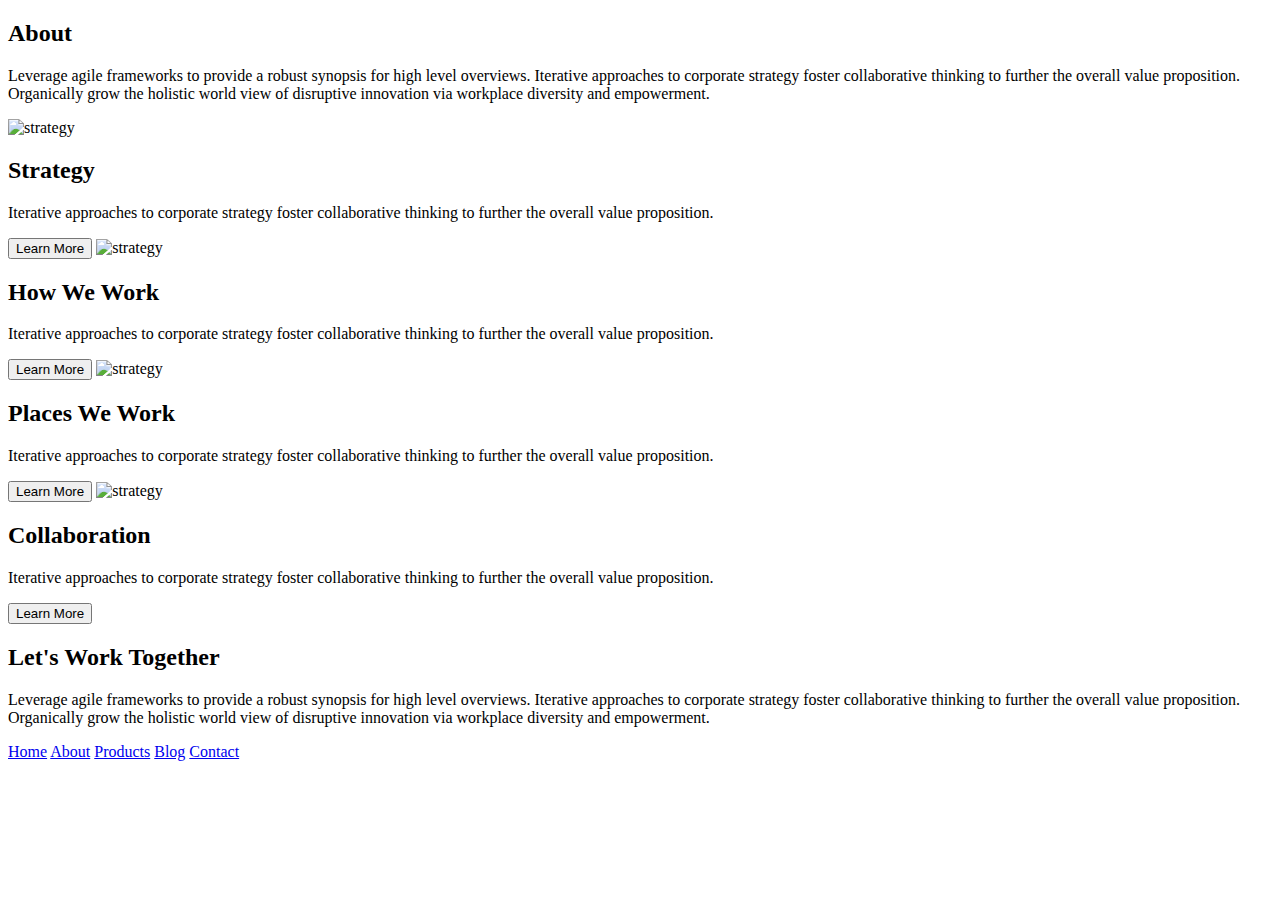
==== about.html @ 88c1f341 "add HTML markup to about page" ====
<!doctype html>

<html lang="en">
<head>
  <meta charset="utf-8">

  <title>Sprint Challenge - About</title>

  <link href="https://fonts.googleapis.com/css?family=Roboto|Rubik" rel="stylesheet">
  <link rel="stylesheet" href="css/index.css">

</head>

<body>
    <div class="container about-page">
     
    <h2>About</h2>

    <p>Leverage agile frameworks to provide a robust synopsis for high level overviews. Iterative approaches to corporate strategy foster collaborative thinking to further the overall value proposition. Organically grow the holistic world view of disruptive innovation via workplace diversity and empowerment.</p>


    <img src="img/about-plan.png" alt="strategy">
    
    <h2>Strategy</h2>
    
    <p>Iterative approaches to corporate strategy foster collaborative thinking to further the overall value proposition.</p>

    <button>Learn More</button>



    <img src="img/about-working.png" alt="strategy">
    
    <h2>How We Work</h2>
    
    <p>Iterative approaches to corporate strategy foster collaborative thinking to further the overall value proposition.</p>

    <button>Learn More</button>



    <img src="img/about-office.png" alt="strategy">
    
    <h2>Places We Work</h2>

    <p>Iterative approaches to corporate strategy foster collaborative thinking to further the overall value proposition.</p>

    <button>Learn More</button>

    <img src="img/about-meeting.png" alt="strategy">
    
    <h2>Collaboration</h2>
    
    <p>Iterative approaches to corporate strategy foster collaborative thinking to further the overall value proposition.</p>

    <button>Learn More</button>

    <h2>Let's Work Together</h2>

    <p>Leverage agile frameworks to provide a robust synopsis for high level overviews. Iterative approaches to corporate strategy foster collaborative thinking to further the overall value proposition. Organically grow the holistic world view of disruptive innovation via workplace diversity and empowerment.</p>
        
      <footer>
        <nav>
          <a href="index.html">Home</a>
          <a href="#">About</a>
          <a href="#">Products</a>
          <a href="#">Blog</a>
          <a href="#">Contact</a>
        </nav>
      </footer>
    </div><!-- container -->        
</body>
</html>
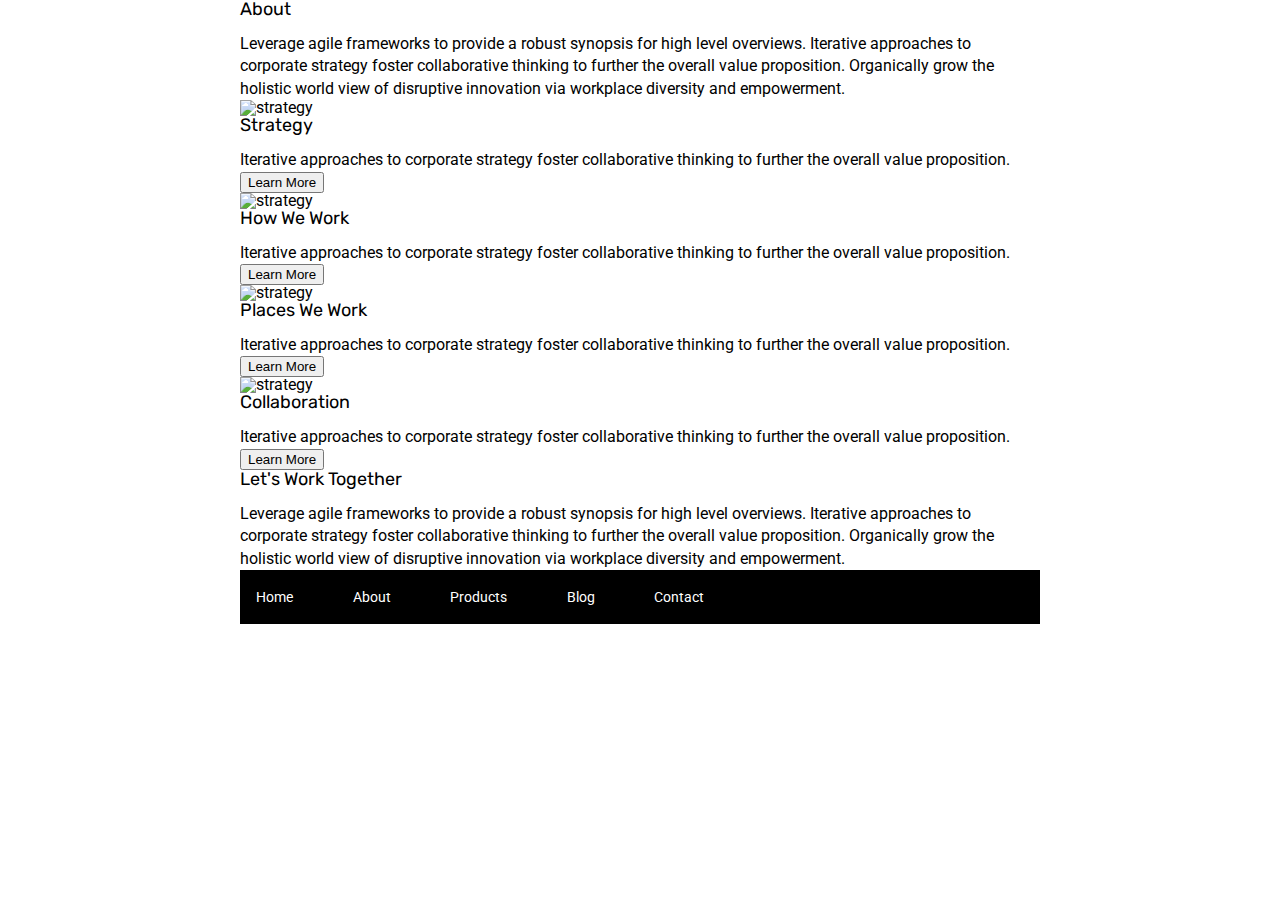
==== commit 5042464a: "add htm for home page header and css for header and boxes on home page" ====
--- a/about.html
+++ b/about.html
@@ -14,51 +14,62 @@
 <body>
     <div class="container about-page">
      
-    <h2>About</h2>
+      <div class="about-section"> 
+        <h2>About</h2>
 
-    <p>Leverage agile frameworks to provide a robust synopsis for high level overviews. Iterative approaches to corporate strategy foster collaborative thinking to further the overall value proposition. Organically grow the holistic world view of disruptive innovation via workplace diversity and empowerment.</p>
+        <p>Leverage agile frameworks to provide a robust synopsis for high level overviews. Iterative approaches to corporate strategy foster collaborative thinking to further the overall value proposition. Organically grow the holistic world view of disruptive innovation via workplace diversity and empowerment.</p>
+      </div>
 
+    <div class="strategy-work">
+      <div class="strategy">
+        <img src="img/about-plan.png" alt="strategy">
+        
+        <h2>Strategy</h2>
+        
+        <p>Iterative approaches to corporate strategy foster collaborative thinking to further the overall value proposition.</p>
 
-    <img src="img/about-plan.png" alt="strategy">
+        <button>Learn More</button>
+      </div>
+
+      <div class="work">
+        <img src="img/about-working.png" alt="strategy">
+        
+        <h2>How We Work</h2>
+        
+        <p>Iterative approaches to corporate strategy foster collaborative thinking to further the overall value proposition.</p>
+
+        <button>Learn More</button>
+      </div>
+    </div>
+
+    <div class="places-collab">
+      <div class="places">
+        <img src="img/about-office.png" alt="strategy">
+        
+        <h2>Places We Work</h2>
+
+        <p>Iterative approaches to corporate strategy foster collaborative thinking to further the overall value proposition.</p>
+
+        <button>Learn More</button>
+      </div>
+
+      <div class="collab">
+        <img src="img/about-meeting.png" alt="strategy">
+        
+        <h2>Collaboration</h2>
+        
+        <p>Iterative approaches to corporate strategy foster collaborative thinking to further the overall value proposition.</p>
+
+        <button>Learn More</button>
+      </div>
+    </div>
+
+    <div class="work-together">
+      <h2>Let's Work Together</h2>
+
+      <p>Leverage agile frameworks to provide a robust synopsis for high level overviews. Iterative approaches to corporate strategy foster collaborative thinking to further the overall value proposition. Organically grow the holistic world view of disruptive innovation via workplace diversity and empowerment.</p>
+    </div>
     
-    <h2>Strategy</h2>
-    
-    <p>Iterative approaches to corporate strategy foster collaborative thinking to further the overall value proposition.</p>
-
-    <button>Learn More</button>
-
-
-
-    <img src="img/about-working.png" alt="strategy">
-    
-    <h2>How We Work</h2>
-    
-    <p>Iterative approaches to corporate strategy foster collaborative thinking to further the overall value proposition.</p>
-
-    <button>Learn More</button>
-
-
-
-    <img src="img/about-office.png" alt="strategy">
-    
-    <h2>Places We Work</h2>
-
-    <p>Iterative approaches to corporate strategy foster collaborative thinking to further the overall value proposition.</p>
-
-    <button>Learn More</button>
-
-    <img src="img/about-meeting.png" alt="strategy">
-    
-    <h2>Collaboration</h2>
-    
-    <p>Iterative approaches to corporate strategy foster collaborative thinking to further the overall value proposition.</p>
-
-    <button>Learn More</button>
-
-    <h2>Let's Work Together</h2>
-
-    <p>Leverage agile frameworks to provide a robust synopsis for high level overviews. Iterative approaches to corporate strategy foster collaborative thinking to further the overall value proposition. Organically grow the holistic world view of disruptive innovation via workplace diversity and empowerment.</p>
-        
       <footer>
         <nav>
           <a href="index.html">Home</a>
--- a/css/index.css
+++ b/css/index.css
@@ -0,0 +1,181 @@
+/* http://meyerweb.com/eric/tools/css/reset/ 
+   v2.0 | 20110126
+   License: none (public domain)
+*/
+
+html, body, div, span, applet, object, iframe,
+h1, h2, h3, h4, h5, h6, p, blockquote, pre,
+a, abbr, acronym, address, big, cite, code,
+del, dfn, em, img, ins, kbd, q, s, samp,
+small, strike, strong, sub, sup, tt, var,
+b, u, i, center,
+dl, dt, dd, ol, ul, li,
+fieldset, form, label, legend,
+table, caption, tbody, tfoot, thead, tr, th, td,
+article, aside, canvas, details, embed, 
+figure, figcaption, footer, header, hgroup, 
+menu, nav, output, ruby, section, summary,
+time, mark, audio, video {
+	margin: 0;
+	padding: 0;
+	border: 0;
+	font-size: 100%;
+	font: inherit;
+	vertical-align: baseline;
+}
+/* HTML5 display-role reset for older browsers */
+article, aside, details, figcaption, figure, 
+footer, header, hgroup, menu, nav, section {
+	display: block;
+}
+body {
+	line-height: 1;
+}
+ol, ul {
+	list-style: none;
+}
+blockquote, q {
+	quotes: none;
+}
+blockquote:before, blockquote:after,
+q:before, q:after {
+	content: '';
+	content: none;
+}
+table {
+	border-collapse: collapse;
+	border-spacing: 0;
+}
+
+* {
+    box-sizing: border-box;
+}
+
+html, body {
+    height: 100%;
+    font-family: 'Roboto', sans-serif;
+}
+
+h1, h2, h3, h4, h5 {
+    font-size: 18px;
+    margin-bottom: 15px;
+    font-family: 'Rubik', sans-serif;
+}
+
+p {
+    line-height: 1.4;
+}
+
+
+.container {
+    width: 800px;
+    margin: 0 auto;
+}
+
+header {
+    display: flex;
+}
+
+.logo {
+    width: 157px;
+    height: 41px;
+    margin-top: 14px;
+}
+
+header nav {
+    padding-top: 37px;
+}
+
+header nav a {
+    text-decoration: none;
+    color: black;
+    padding-left: 80px;
+    font-size: 13px;
+}
+
+
+.top-content {
+    display: flex;
+    flex-wrap: wrap;
+    justify-content: space-evenly;
+    margin-bottom: 20px;
+    border-bottom: 1px dashed black;
+}
+
+.top-content img {
+    margin-top: 30px;
+    margin-bottom: 30px;
+}
+
+.top-content .text-container {
+    width: 48%;
+    padding: 0 1%;
+    padding-bottom: 20px;  
+}
+
+.middle-content {
+    margin-bottom: 20px;
+    border-bottom: 1px dashed black;
+}
+
+.middle-content h2 {
+    padding: 0 2%;
+    margin-bottom: 0;
+}
+
+.middle-content .boxes {
+    display: flex;
+    flex-wrap: wrap;
+    justify-content: space-evenly;
+}
+
+.middle-content .boxes .box {
+    width: 12.5%;
+    height: 100px;
+    background: black;
+    margin: 20px 2.5%;
+    color: white;
+    display: flex;
+    align-items: center;
+    justify-content: center;
+}
+
+.middle-content .boxes .box1 {
+    background-color: teal;
+}
+
+.bottom-content {
+    display: flex;
+    margin: 0 2% 20px;
+    justify-content: space-around;
+}
+
+.bottom-content .text-container {
+    padding-right: 4%;
+}
+
+.bottom-content .text-container:last-child {
+    padding-right: 0;
+}
+
+
+
+footer {
+    width: 100%;
+    background: black;
+}
+
+footer nav {
+    width: 60%;
+    display: flex;
+    justify-content: space-between;
+    align-items: center;
+    padding: 20px 2%;
+    font-size: 14px;
+}
+
+footer nav a {
+    color: white;
+    text-decoration: none;
+}
+
